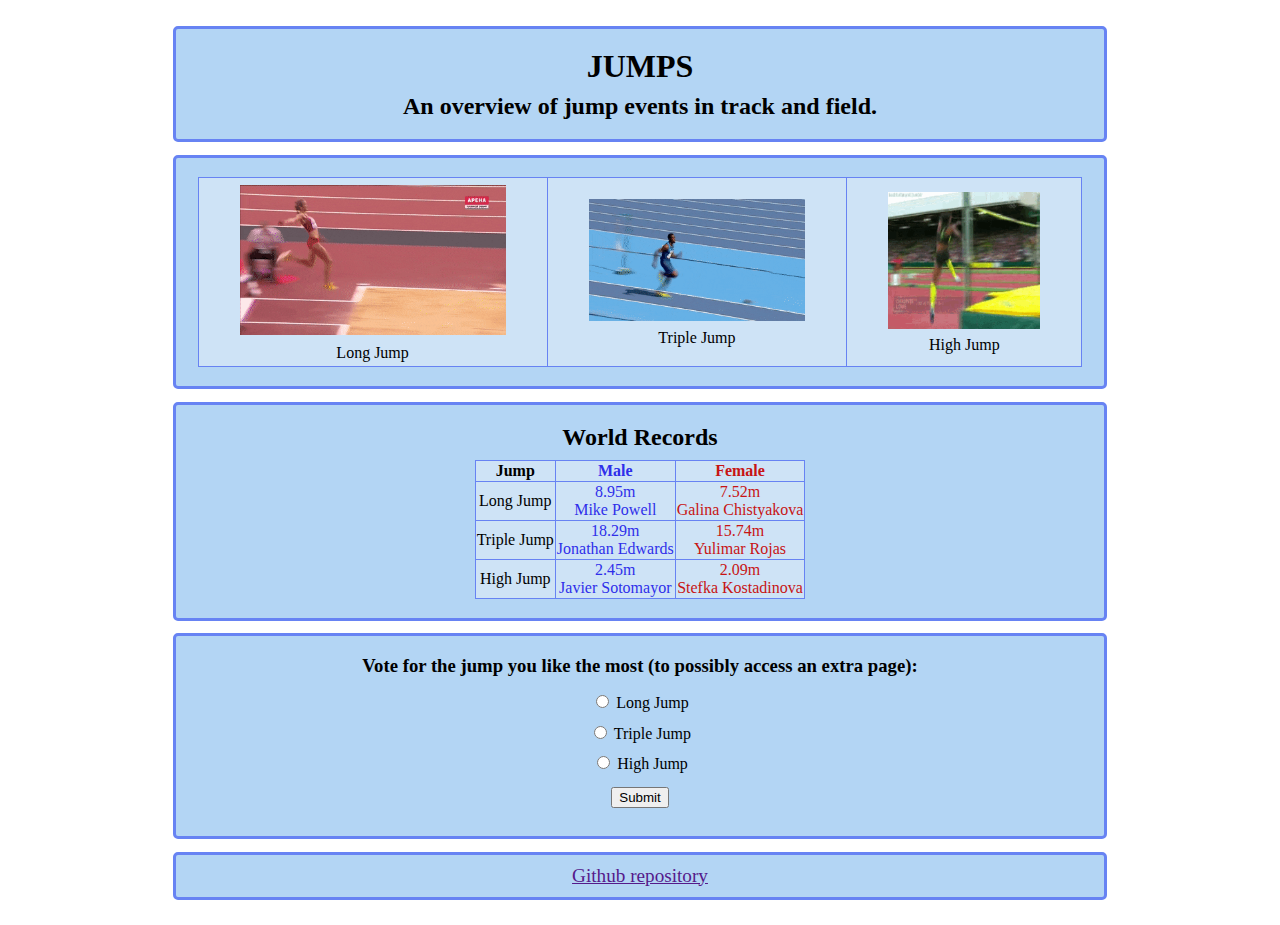
==== index.html @ 0b4d6864 "renamed index.html" ====
<!DOCTYPE html>
<html>
    <head>
        <meta charset="utf-8">
        <title>Jumps</title>
        <link rel="stylesheet" href="style.css">
    </head>
    
    <body>
        <div class="section">
            <h1>JUMPS</h1>
            <h2>An overview of jump events in track and field.</h2>
        </div>

        <div class="section gif">
            <table>
                <tr>
                    <td>
                        <figure>
                        <!-- image source: https://gfycat.com/dazzlingscarcedowitcher -->
                        <img src="images/long.gif" alt="Long Jump">
                        <figcaption>Long Jump</figcaption>
                        </figure>
                    </td>
                    <td>
                        <figure>
                            <!-- image source: https://gfycat.com/gifs/search/olympic+triple+jump -->
                            <img src="images/triple.gif" alt="Triple Jump">
                            <figcaption>Triple Jump</figcaption>    
                        </figure>            
                    </td>
                    <td>
                        <figure>
                            <!-- image source: https://tenor.com/view/track-high-jump-highjump-oregon-gif-5079552 -->
                            <img src="images/high.gif" alt="High Jump">
                            <figcaption>High Jump</figcaption>    
                        </figure>            
                    </td>
                </tr>
            </table>
        </div>

        <div class="section">
            <h2>World Records</h2>
            <table class="wr">
                <tr>
                    <th>Jump</th>
                    <th class="male">Male</th>
                    <th class="female">Female</th>
                </tr>
                <tr>
                    <td>Long Jump</td>
                    <td class="male">8.95m<br>Mike Powell</td>
                    <td class="female">7.52m<br>Galina Chistyakova</td>
                </tr>
                <tr>
                    <td>Triple Jump</td>
                    <td class="male">18.29m<br>Jonathan Edwards</td>
                    <td class="female">15.74m<br>Yulimar Rojas</td>
                </tr>
                <tr>
                    <td>High Jump</td>
                    <td class="male">2.45m<br>Javier Sotomayor</td>
                    <td class="female">2.09m<br>Stefka Kostadinova</td>
                </tr>
            </table>
        </div>

        <div class="section">
            <form action="sbj.html"> <!-- submit button links to this page and form-data will be sent here -->
                <label><h3>Vote for the jump you like the most (to possibly access an extra page):</h3></label>
                <input type="radio" id="long" name="vote" value="long jump" required> <!-- only one 'required' attr needed for one group with same name -->
                <label for="long">Long Jump</label>
                <br>
                <input type="radio" id="triple" name="vote" value="triple jump">
                <label for="triple">Triple Jump</label>
                <br>
                <input type="radio" id="high" name="vote" value="high jump">
                <label for="high">High Jump</label>
                <br>
                <input type="submit">
            </form>
        </div>

        <!-- Notes:
            <input value=''> not shown to user but sent to server upon submission
            use same <input name=''> to allow one selection
            <input id=''> must be the same as <label for=''> to link them tgt 
        -->

        <div class="section github">
            <a href="">Github repository</a>
        </div>
    </body>
</html>
---- style.css ----
* {
    /* background-color:rgb(225, 241, 255); lightest blue background */
    text-align: center;
    margin-top: 1%;
    margin-bottom: 1%;
}

.section {
    width: 70%;
    margin: auto;
    margin-top: 1%;
    border: 3px solid rgb(103, 131, 243);
    border-radius: 5px;
    padding: 0.8% 1.7%;
    background-color: rgb(179, 213, 244); /* 3rd lightest*/
}

table, th, td {
    border: 1.2px solid rgb(103, 131, 243);
    border-collapse: collapse;  
    margin-left: auto;
    margin-right: auto;
    table-layout: fixed;
    background-color: rgb(206, 227, 246); /* 2nd lightest */
}

h1 h2  {
    background-color: rgb(179, 213, 244); /* 3rd lightest*/
}

img {
    width:100%;
    height:auto;
}
.strikethrough {
    text-decoration: line-through;
}

.male {
    color: rgb(47, 47, 234)
}

.female {
    color: rgb(199, 20, 20)
}

.github {
    font-size: 120%
}
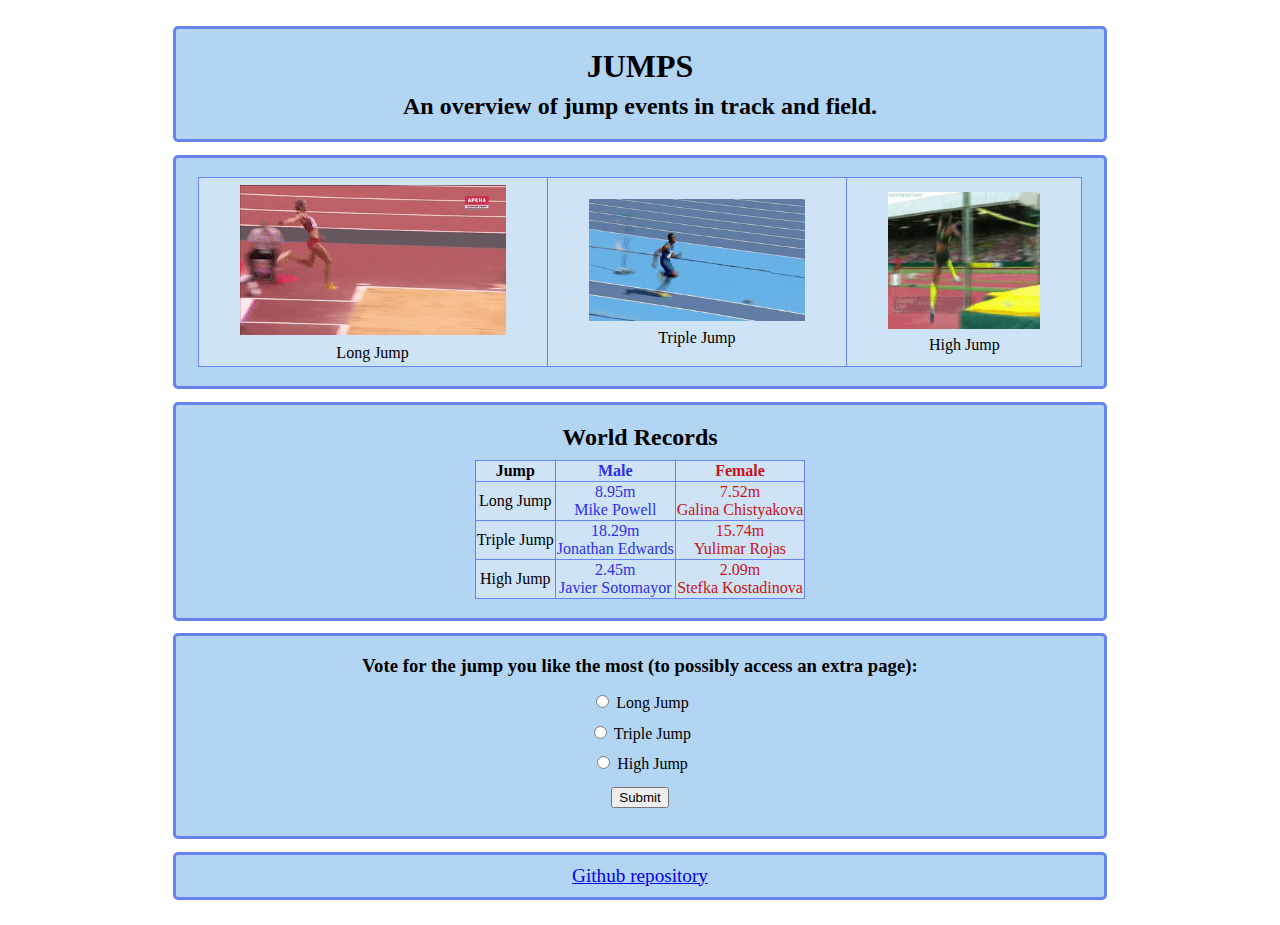
==== commit efbb051c: "add repo link 2" ====
--- a/index.html
+++ b/index.html
@@ -89,7 +89,7 @@
         -->
 
         <div class="section github">
-            <a href="">Github repository</a>
+            <a href="https://github.com/qsynh/static-website/">Github repository</a>
         </div>
     </body>
 </html>